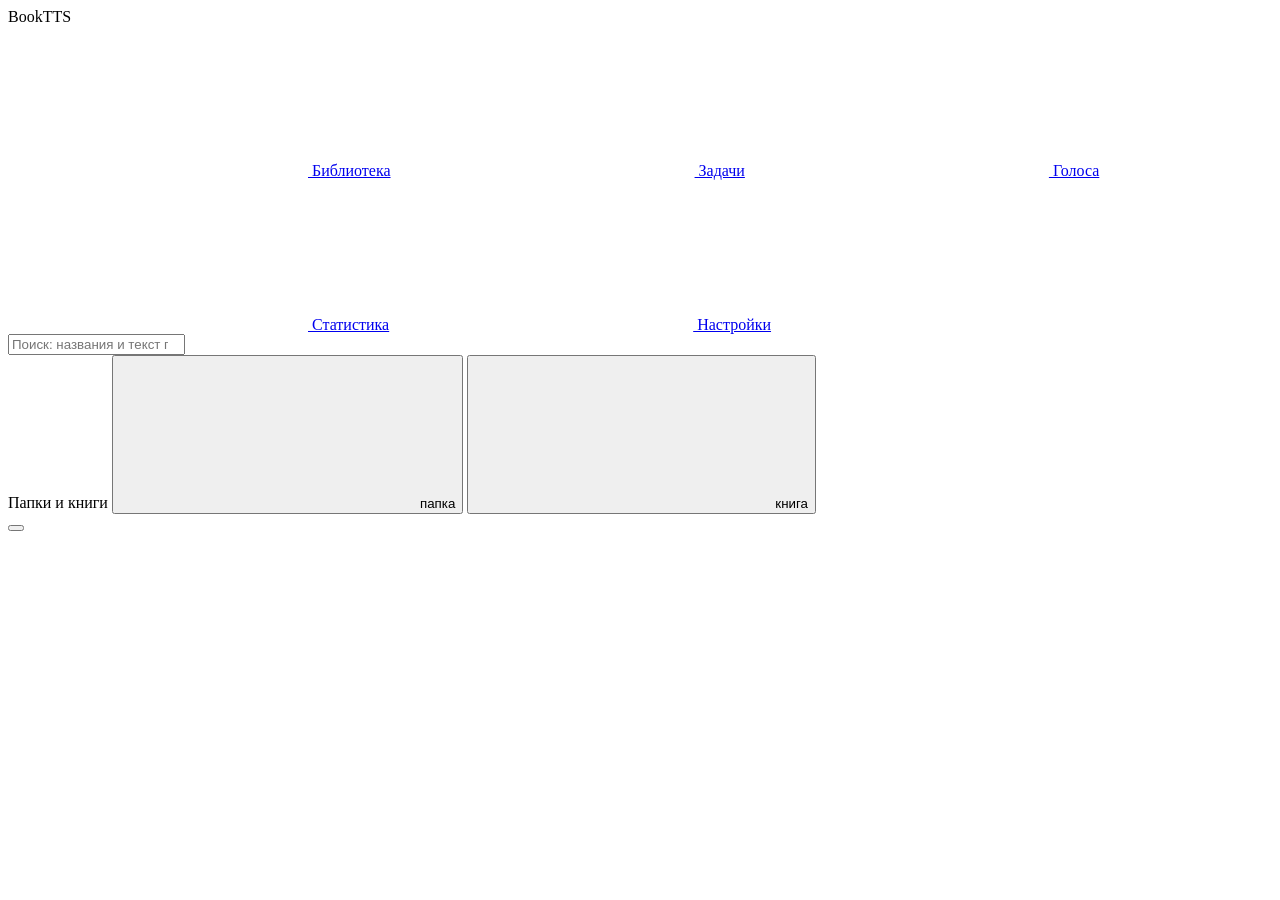
==== audiobook/web/index.html @ 8639c480 "version 0.1" ====
<!doctype html>
<html lang="ru">
<head>
<meta charset="utf-8">
<meta name="viewport" content="width=device-width, initial-scale=1">
<title>BookTTS</title>
<script>
// До первой отрисовки, иначе окно мигнёт светлым перед тёмной темой.
try {
  var saved = localStorage.getItem('booktts-theme');
  if (saved === 'light' || saved === 'dark') document.documentElement.setAttribute('data-theme', saved);
} catch (e) { /* приватный режим */ }
</script>
<link rel="stylesheet" href="/ui/css/app.css">
<link rel="stylesheet" href="/ui/css/screens.css">
</head>
<body>

<div class="app">
  <aside class="sidebar">
    <div class="brand">BookTTS</div>
    <nav class="nav" id="nav">
      <a href="#/" data-route="library"><svg class="icon"><use href="/ui/icons.svg#library"></use></svg> Библиотека</a>
      <a href="#/jobs" data-route="jobs"><svg class="icon"><use href="/ui/icons.svg#list-checks"></use></svg> Задачи<span class="badge" id="jobs-badge" hidden></span></a>
      <a href="#/voices" data-route="voices"><svg class="icon"><use href="/ui/icons.svg#mic"></use></svg> Голоса</a>
      <a href="#/stats" data-route="stats"><svg class="icon"><use href="/ui/icons.svg#chart-column"></use></svg> Статистика</a>
      <a href="#/settings" data-route="settings"><svg class="icon"><use href="/ui/icons.svg#settings"></use></svg> Настройки</a>
    </nav>
    <div class="search">
      <input id="search" type="search" placeholder="Поиск: названия и текст глав" autocomplete="off">
    </div>
    <div class="tree-head">
      <span class="grow">Папки и книги</span>
      <button id="new-folder" title="Новая папка">
        <svg class="icon"><use href="/ui/icons.svg#folder-plus"></use></svg>папка
      </button>
      <button id="import" title="Добавить книги">
        <svg class="icon"><use href="/ui/icons.svg#book-plus"></use></svg>книга
      </button>
    </div>
    <div id="tree" class="tree"></div>
    <div class="sidebar-foot">
      <button id="theme" class="ghost" title="Тема оформления"></button>
    </div>
  </aside>
  <main id="view" class="view"></main>
</div>

<footer id="player" class="player" hidden></footer>
<div id="toasts" aria-live="polite"></div>

<script>
// Ошибки интерфейса — в лог бэкенда: в окне Tauri консоли разработчика не видно.
// Обычный скрипт перед модулями, чтобы поймать и 404, и синтаксическую ошибку модуля.
(function () {
  function report(payload) {
    try {
      fetch('/api/client-log', {
        method: 'POST', keepalive: true, body: JSON.stringify(payload),
        headers: { 'content-type': 'application/json', 'x-requested-with': 'booktts' },
      });
    } catch (e) { /* лог — не повод падать */ }
  }
  window.addEventListener('error', function (event) {
    var target = event.target || {};
    report({
      message: String(event.message || 'не загрузился ресурс'),
      source: event.filename || target.src || target.href || '',
      line: event.lineno || 0,
      stack: (event.error && event.error.stack) || '',
    });
  }, true);
  window.addEventListener('unhandledrejection', function (event) {
    var reason = event.reason || {};
    report({ message: String(reason.message || reason), source: 'promise', line: 0, stack: reason.stack || '' });
  });
})();
</script>
<script type="module" src="/ui/js/app.js"></script>
</body>
</html>
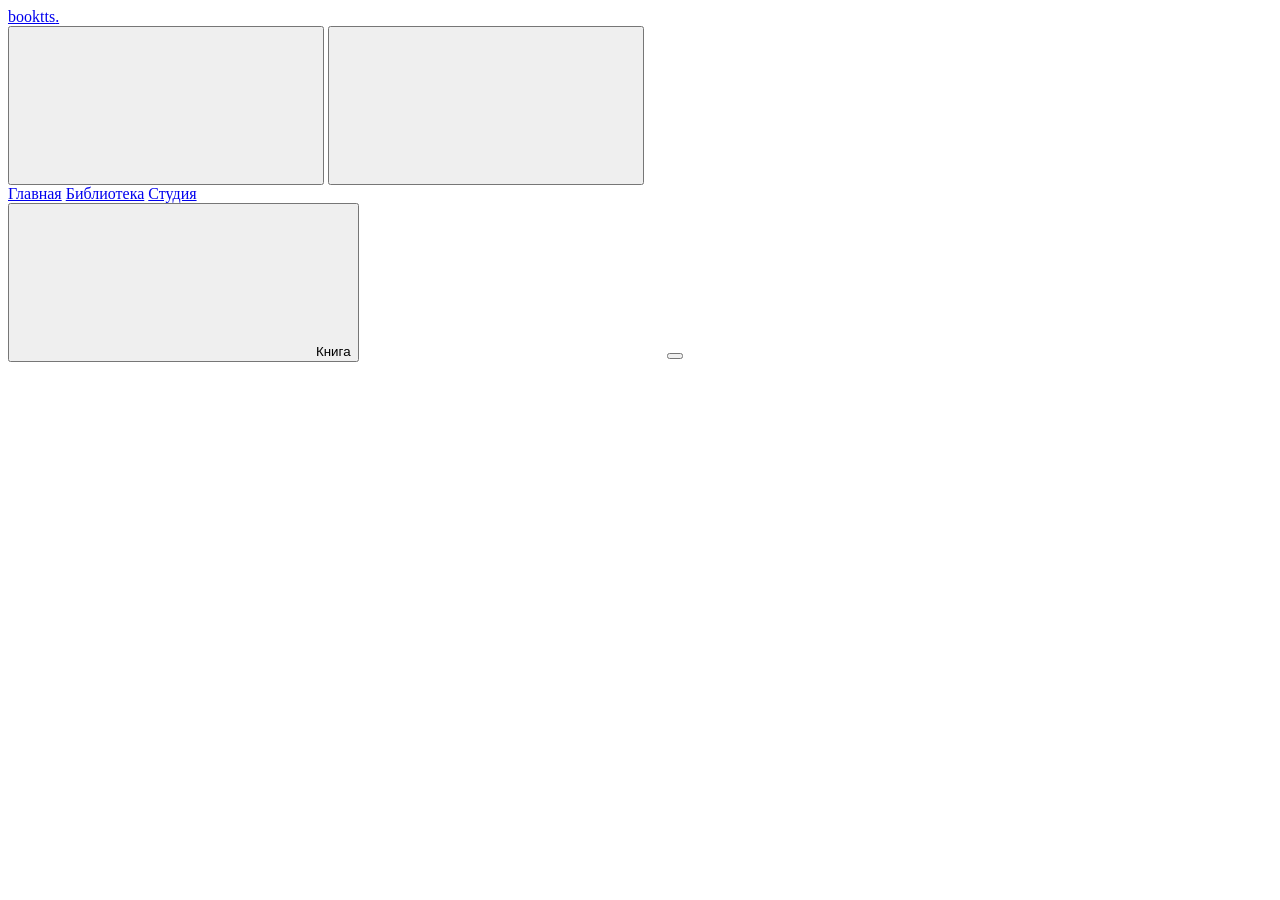
==== commit 500cf8c8: "Версия 0.4.0: новый вид, студия по шагам, карточки книг Интерфейс переделан целиком: светлая и тёмна" ====
--- a/audiobook/web/index.html
+++ b/audiobook/web/index.html
@@ -11,38 +11,40 @@
   if (saved === 'light' || saved === 'dark') document.documentElement.setAttribute('data-theme', saved);
 } catch (e) { /* приватный режим */ }
 </script>
+<link rel="preload" href="/ui/fonts/onest-cyrillic.woff2" as="font" type="font/woff2" crossorigin>
+<link rel="stylesheet" href="/ui/css/tokens.css">
 <link rel="stylesheet" href="/ui/css/app.css">
 <link rel="stylesheet" href="/ui/css/screens.css">
+<link rel="stylesheet" href="/ui/css/pages.css">
+<link rel="stylesheet" href="/ui/css/studio.css">
 </head>
 <body>
 
 <div class="app">
-  <aside class="sidebar">
-    <div class="brand">BookTTS</div>
-    <nav class="nav" id="nav">
-      <a href="#/" data-route="library"><svg class="icon"><use href="/ui/icons.svg#library"></use></svg> Библиотека</a>
-      <a href="#/jobs" data-route="jobs"><svg class="icon"><use href="/ui/icons.svg#list-checks"></use></svg> Задачи<span class="badge" id="jobs-badge" hidden></span></a>
-      <a href="#/voices" data-route="voices"><svg class="icon"><use href="/ui/icons.svg#mic"></use></svg> Голоса</a>
-      <a href="#/stats" data-route="stats"><svg class="icon"><use href="/ui/icons.svg#chart-column"></use></svg> Статистика</a>
-      <a href="#/settings" data-route="settings"><svg class="icon"><use href="/ui/icons.svg#settings"></use></svg> Настройки</a>
+  <header class="topbar">
+    <div class="topbar-side">
+      <a class="logo" href="#/" title="Главная">booktts<span>.</span></a>
+      <div class="history">
+        <button id="nav-back" class="round" aria-label="Назад" title="Назад (Alt+←)"><svg class="icon" aria-hidden="true"><use href="/ui/icons.svg#arrow-left"></use></svg></button>
+        <button id="nav-forward" class="round" aria-label="Вперёд" title="Вперёд (Alt+→)"><svg class="icon" aria-hidden="true"><use href="/ui/icons.svg#arrow-right"></use></svg></button>
+      </div>
+    </div>
+    <nav class="tabs" id="nav" aria-label="Разделы">
+      <div class="tabs-track">
+        <span class="tabs-pill" aria-hidden="true"></span>
+        <a href="#/" data-route="listen"><span class="fixed-bold" data-text="Главная">Главная</span></a>
+        <a href="#/library" data-route="library"><span class="fixed-bold" data-text="Библиотека">Библиотека</span></a>
+        <a href="#/studio" data-route="studio"><span class="fixed-bold" data-text="Студия">Студия</span><span class="badge" id="jobs-badge" hidden></span></a>
+      </div>
     </nav>
-    <div class="search">
-      <input id="search" type="search" placeholder="Поиск: названия и текст глав" autocomplete="off">
+    <div class="topbar-side end">
+      <button id="update" class="update-pill" hidden></button>
+      <button id="import" class="primary" title="Добавить книгу (Ctrl+O) — или перетащите файл в окно"><svg class="icon" aria-hidden="true"><use href="/ui/icons.svg#plus"></use></svg>Книга</button>
+      <a id="search-link" class="button round" href="#/search" aria-label="Поиск" title="Поиск (Ctrl+K)"><svg class="icon" aria-hidden="true"><use href="/ui/icons.svg#search"></use></svg></a>
+      <button id="theme" class="round"></button>
+      <a id="settings-link" class="button round" href="#/settings" aria-label="Настройки" title="Настройки"><svg class="icon" aria-hidden="true"><use href="/ui/icons.svg#settings"></use></svg></a>
     </div>
-    <div class="tree-head">
-      <span class="grow">Папки и книги</span>
-      <button id="new-folder" title="Новая папка">
-        <svg class="icon"><use href="/ui/icons.svg#folder-plus"></use></svg>папка
-      </button>
-      <button id="import" title="Добавить книги">
-        <svg class="icon"><use href="/ui/icons.svg#book-plus"></use></svg>книга
-      </button>
-    </div>
-    <div id="tree" class="tree"></div>
-    <div class="sidebar-foot">
-      <button id="theme" class="ghost" title="Тема оформления"></button>
-    </div>
-  </aside>
+  </header>
   <main id="view" class="view"></main>
 </div>
 
